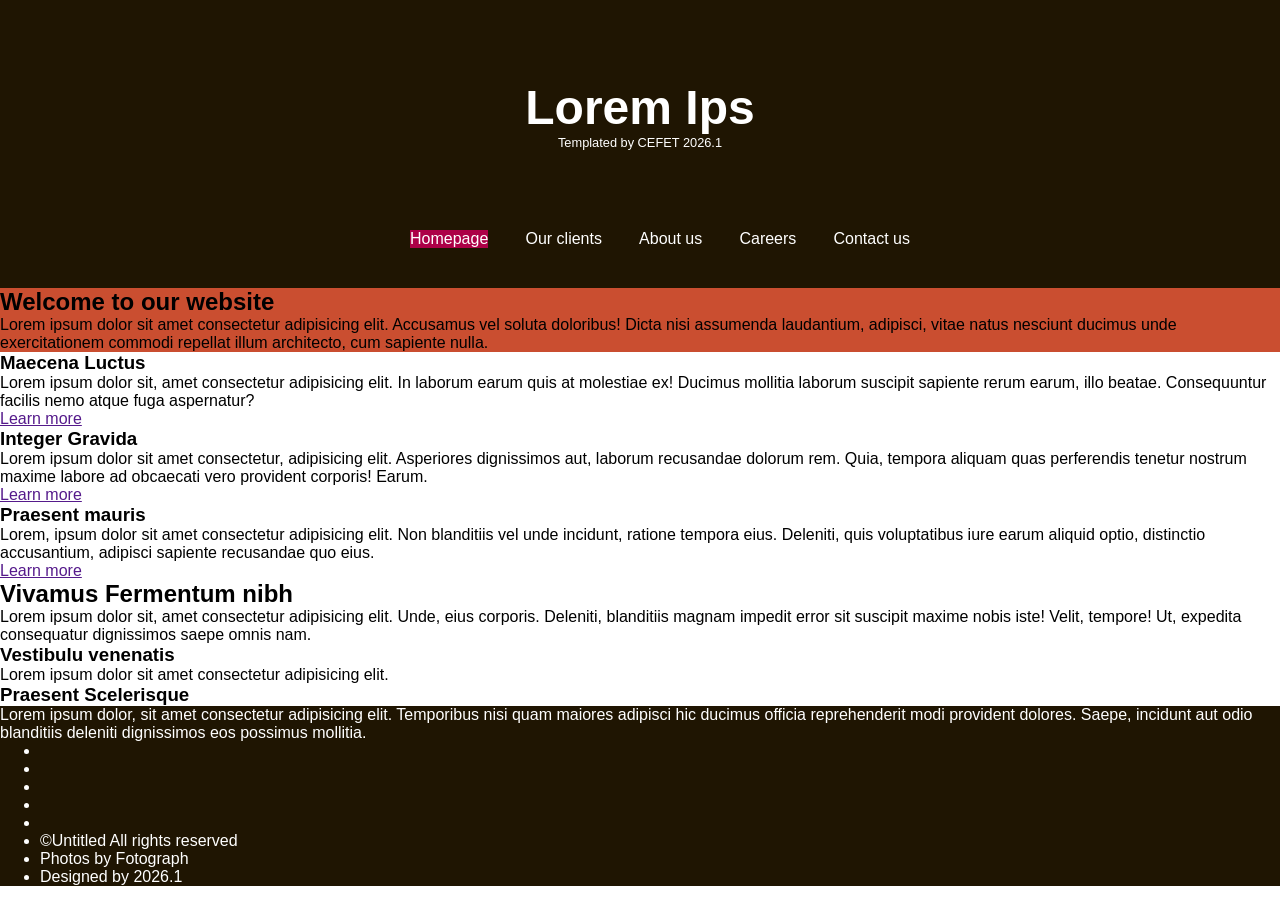
==== site01/index.html @ 71a0476a "atividade loremips" ====
<!DOCTYPE html>
<html lang="xyz">
<head>
    <meta charset="UTF-8">
    <title>Lorem Ips</title>
    <link rel="stylesheet" href="css/style.css">
</head>
<body>
    <header>
        <h1>Lorem Ips</h1>
        <p>Templated by CEFET 2026.1</p>
        <nav>
            <ul>
                <li>
                    <a href="">Homepage</a>
                </li>
                <li>
                    <a href="">Our clients</a>
                </li>
                <li>
                    <a href="">About us</a>
                </li>
                <li>
                    <a href="">Careers</a>
                </li>
                <li>
                    <a href="">Contact us</a>
                </li>
            </ul>
        </nav>
    </header>
    <main>
        <section class="laranja">
            <h2>Welcome to our website</h2>
            <p>Lorem ipsum dolor sit amet consectetur adipisicing elit. Accusamus vel soluta doloribus! Dicta nisi assumenda laudantium, adipisci, vitae natus nesciunt ducimus unde exercitationem commodi repellat illum architecto, cum sapiente nulla.</p>
        </section>
        <section class="branca">
            <section>
                <div class="box">
                    <i></i>
                    <h3>Maecena Luctus</h3>
                    <p>Lorem ipsum dolor sit, amet consectetur adipisicing elit. In laborum earum quis at molestiae ex! Ducimus mollitia laborum suscipit sapiente rerum earum, illo beatae. Consequuntur facilis nemo atque fuga aspernatur?</p>
                    <a href="">Learn more</a>
                </div>
                <div class="box">
                    <i></i>
                    <h3>Integer Gravida</h3>
                    <p>Lorem ipsum dolor sit amet consectetur, adipisicing elit. Asperiores dignissimos aut, laborum recusandae dolorum rem. Quia, tempora aliquam quas perferendis tenetur nostrum maxime labore ad obcaecati vero provident corporis! Earum.</p>
                    <a href="">Learn more</a>                    
                </div>
                <div class="box">
                    <i></i>
                    <h3>Praesent mauris</h3>
                    <p>Lorem, ipsum dolor sit amet consectetur adipisicing elit. Non blanditiis vel unde incidunt, ratione tempora eius. Deleniti, quis voluptatibus iure earum aliquid optio, distinctio accusantium, adipisci sapiente recusandae quo eius.</p>
                    <a href="">Learn more</a>                    
                </div>
            </section>
            <section>
                <h2>Vivamus Fermentum nibh</h2>
                <p>Lorem ipsum dolor sit, amet consectetur adipisicing elit. Unde, eius corporis. Deleniti, blanditiis magnam impedit error sit suscipit maxime nobis iste! Velit, tempore! Ut, expedita consequatur dignissimos saepe omnis nam.</p>
                <div>
                    <h3>Vestibulu venenatis</h3>
                    <p>Lorem ipsum dolor sit amet consectetur adipisicing elit.</p>
                    <a href=""></a>
                </div>
                <div>
                    <h3>Praesent Scelerisque</h3>
                    <p></p>
                    <a href=""></a>
                </div>
                <div>
                    <h3></h3>
                    <p></p>
                    <a href=""></a>
                </div>
                <div>
                    <h3></h3>
                    <p></p>
                    <a href=""></a>
                </div>
            </section>
        </section>
    </main>
    <footer>
        <p>
            Lorem ipsum dolor, sit amet consectetur adipisicing elit. Temporibus nisi quam maiores adipisci hic ducimus officia reprehenderit modi provident dolores. Saepe, incidunt aut odio blanditiis deleniti dignissimos eos possimus mollitia.
        </p>
        <nav>
            <ul>
                <li><a href=""><i></i></a></li>
                <li><a href=""><i></i></a></li>
                <li><a href=""><i></i></a></li>
                <li><a href=""><i></i></a></li>
                <li><a href=""><i></i></a></li>
            </ul>
            <ul>
                <li>&copy;Untitled All rights reserved</li>
                <li>Photos by Fotograph</li>
                <li>Designed by 2026.1</li>
            </ul>
        </nav>
    </footer>
</body>
</html>
---- site01/css/style.css ----
* {
    font-family: Arial, Helvetica, sans-serif;
    margin: 0;
}
 
header, footer{
    background-color: #1f1502;
    color: white;
}
 
header h1 {
    font-size: 3em;
    text-align: center;
    padding-top:80px;
}
 
header p {
    text-align: center;
    font-size: .8em;
    margin-bottom:80px;
}
 
header a {
    color: white;
    text-decoration: none;
}
 
.laranja {
    background-color: #ca4e30;
}

header li:first-child, header li:hover {
    background-color: #ac0047;
    padding:5 px 10px;
}
header ul {
    display: flex;
    justify-content: space-between;
    margin:auto;
    padding-bottom:40px;
    width:500px;
    list-style:none;
}
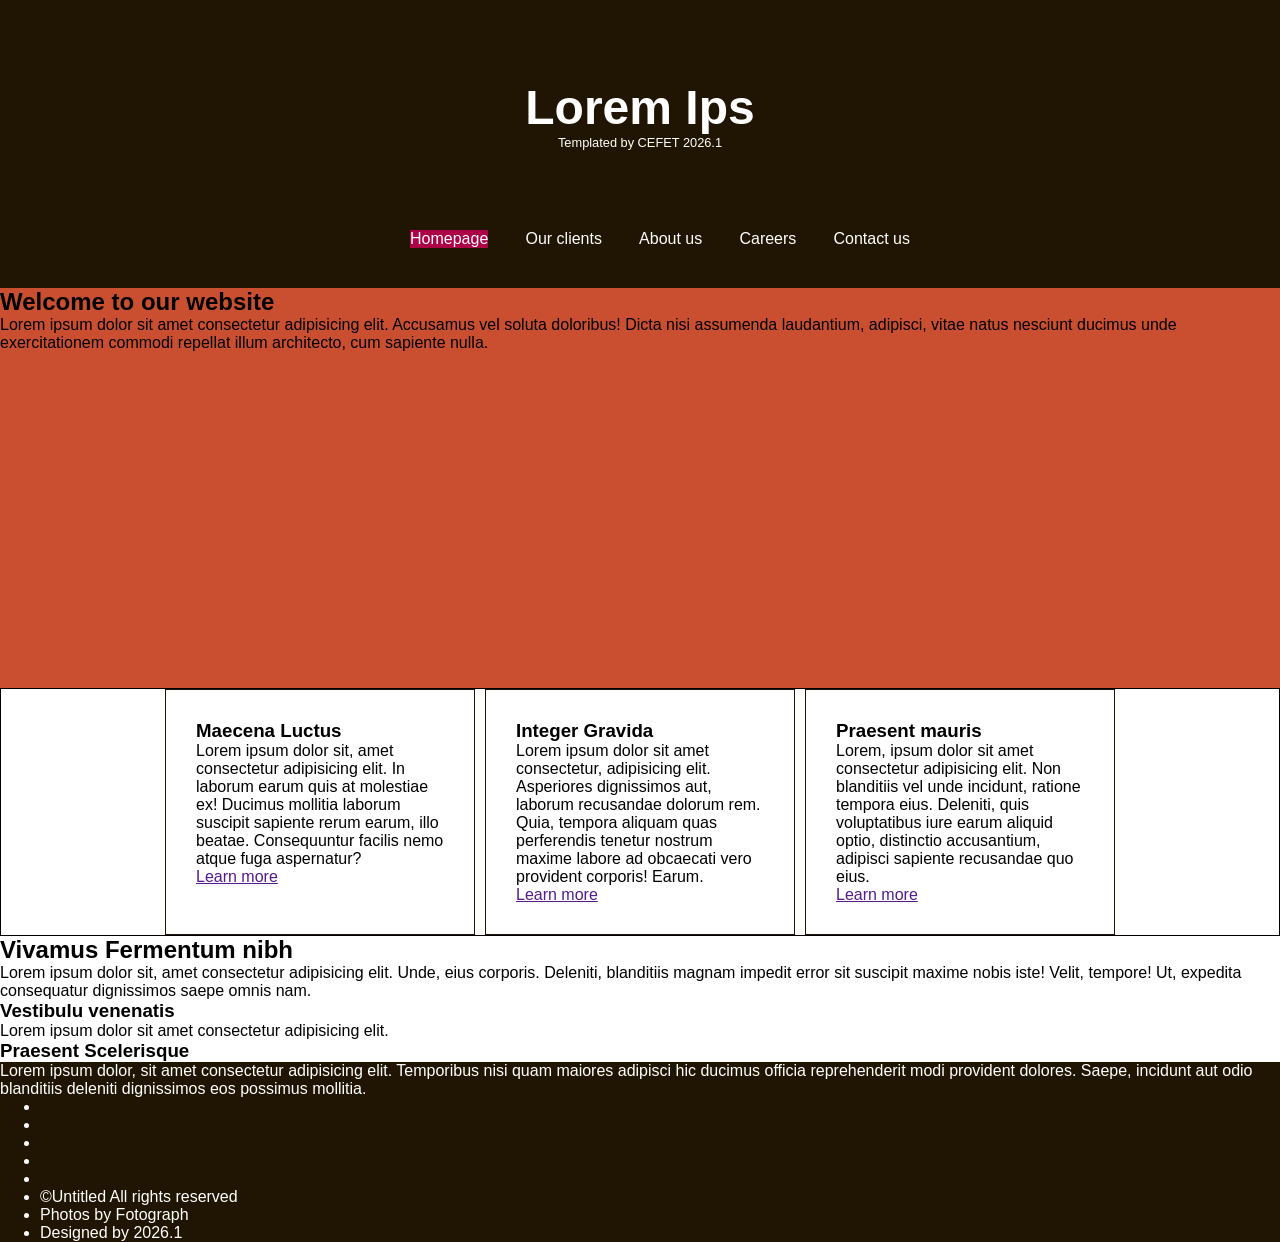
==== commit 7eb0fa97: "09/07/26" ====
--- a/site01/index.html
+++ b/site01/index.html
@@ -1,5 +1,5 @@
 <!DOCTYPE html>
-<html lang="xyz">
+<html lang="pt-br">
 <head>
     <meta charset="UTF-8">
     <title>Lorem Ips</title>
@@ -35,7 +35,7 @@
             <p>Lorem ipsum dolor sit amet consectetur adipisicing elit. Accusamus vel soluta doloribus! Dicta nisi assumenda laudantium, adipisci, vitae natus nesciunt ducimus unde exercitationem commodi repellat illum architecto, cum sapiente nulla.</p>
         </section>
         <section class="branca">
-            <section>
+            <section class="boxes">
                 <div class="box">
                     <i></i>
                     <h3>Maecena Luctus</h3>
--- a/site01/css/style.css
+++ b/site01/css/style.css
@@ -27,11 +27,15 @@
  
 .laranja {
     background-color: #ca4e30;
+    height: 400px;
 }
 
 header li:first-child, header li:hover {
     background-color: #ac0047;
     padding:5 px 10px;
+}
+.branca {
+    width: 100%;
 }
 header ul {
     display: flex;
@@ -40,4 +44,19 @@
     padding-bottom:40px;
     width:500px;
     list-style:none;
-}+}
+.boxes {
+    display: flex;
+    gap:10px;
+    justify-content: center;
+    border: 1px solid #1f1502;
+    border: 1px solid #000000;
+    margin: 0 auto;
+}
+.box {
+    border: 1px solid #1f1502;
+    width: 310px;
+    margin: 0px;
+    padding:30px;
+    box-sizing: border-box;
+}
